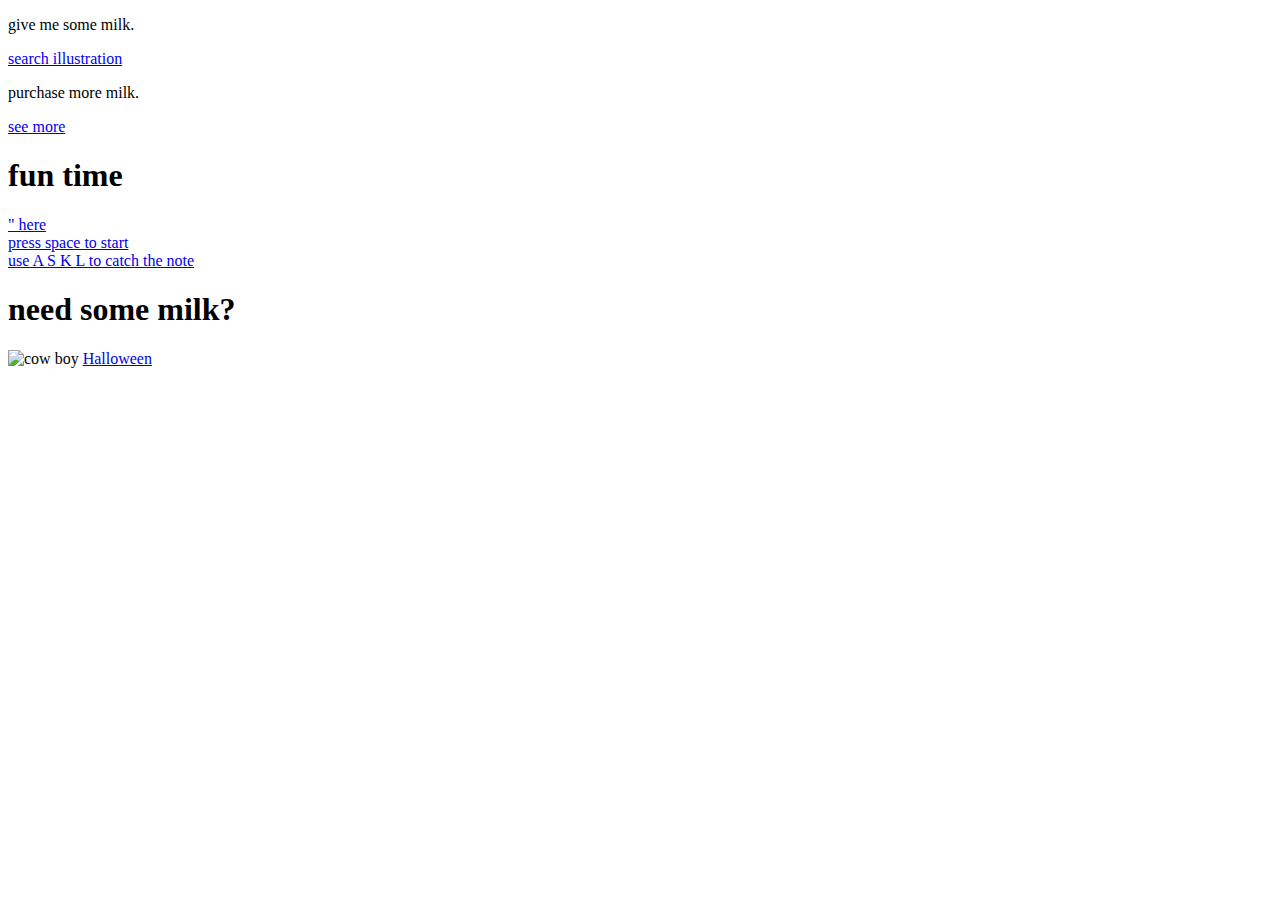
==== index.html @ 08c5faac "Update index.html" ====
<!DOCTYPE html>
<html>
    <head>
        <link rel="stylesheet" href"style.css">
    </head>

<body>
<p>give me some milk.</p>
<a href="https://www.pixiv.net">search illustration</a>
<p>purchase more milk.</p>
<a href="https://www.fanbox.cc">see more</a>

<h1> fun time</h1>
<a href="https://editor.p5js.org/Risaiir/full/CnONIHDHt">" here
    <br>press space to start 
    <br>use A S K L to catch the note</a>

<h1>need some milk?</h1>
<img src="media/cow boy.PNG" alt="cow boy"width="300px">


<a href="page2.html">Halloween</a>
    </body>
</html>
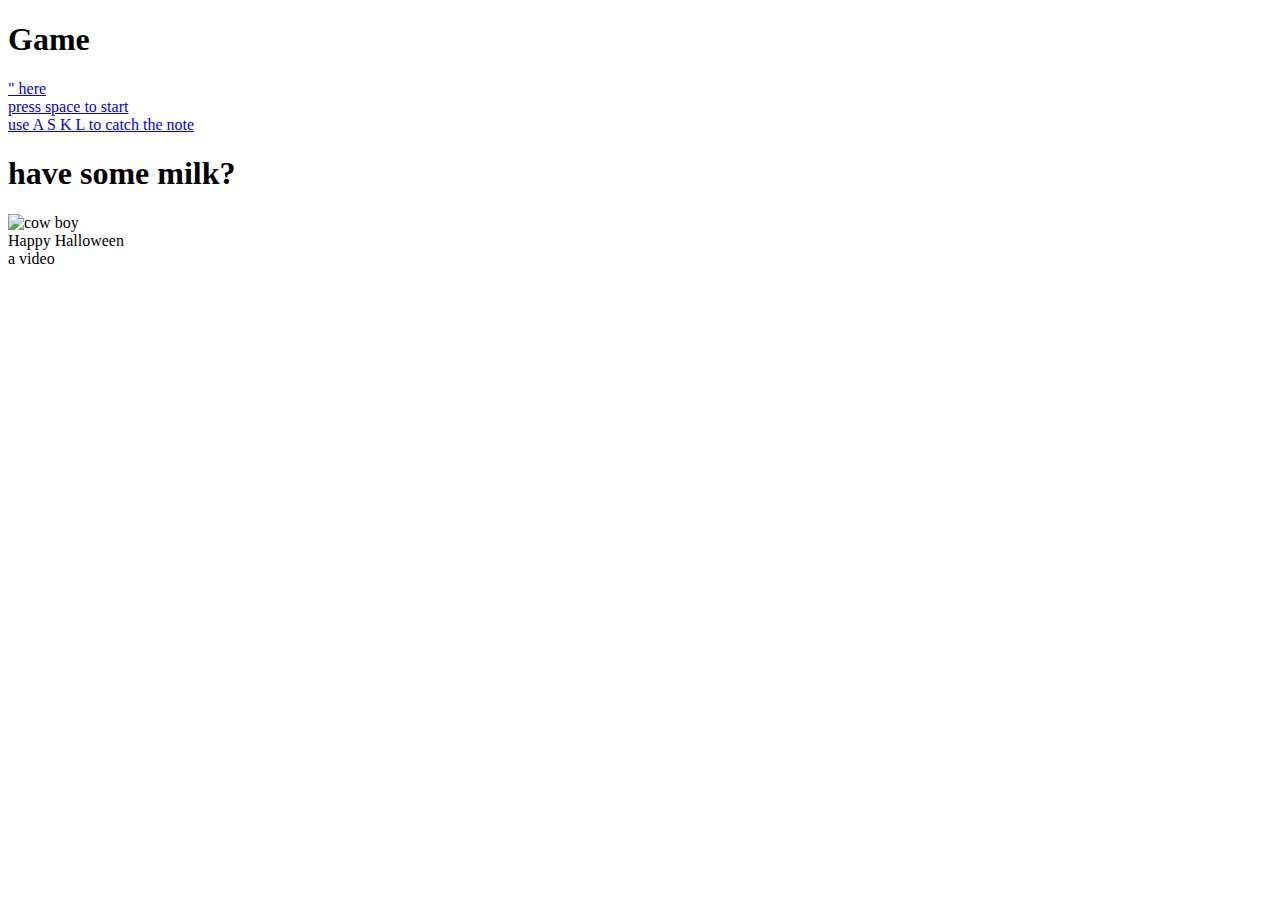
==== commit a8075daa: "Add files via upload" ====
--- a/index.html
+++ b/index.html
@@ -1,24 +1,32 @@
+
 <!DOCTYPE html>
 <html>
     <head>
         <link rel="stylesheet" href"style.css">
+        
+<link rel="preconnect" href="https://fonts.googleapis.com"> 
+<link rel="preconnect" href="https://fonts.gstatic.com" crossorigin> 
+<link href="https://fonts.googleapis.com/css2?family=Open+Sans&display=swap" rel="stylesheet">
+        
+
     </head>
 
 <body>
-<p>give me some milk.</p>
-<a href="https://www.pixiv.net">search illustration</a>
-<p>purchase more milk.</p>
-<a href="https://www.fanbox.cc">see more</a>
+   
 
-<h1> fun time</h1>
+<h1> Game </h1>
 <a href="https://editor.p5js.org/Risaiir/full/CnONIHDHt">" here
     <br>press space to start 
     <br>use A S K L to catch the note</a>
 
-<h1>need some milk?</h1>
+<h1 class="green">have some milk?</h1>
 <img src="media/cow boy.PNG" alt="cow boy"width="300px">
+<br
 
+<a href="page2.html">Happy Halloween</a>
+<br
 
-<a href="page2.html">Halloween</a>
+<a href="page3.html"> a video </a>
+
     </body>
-</html>
+</html>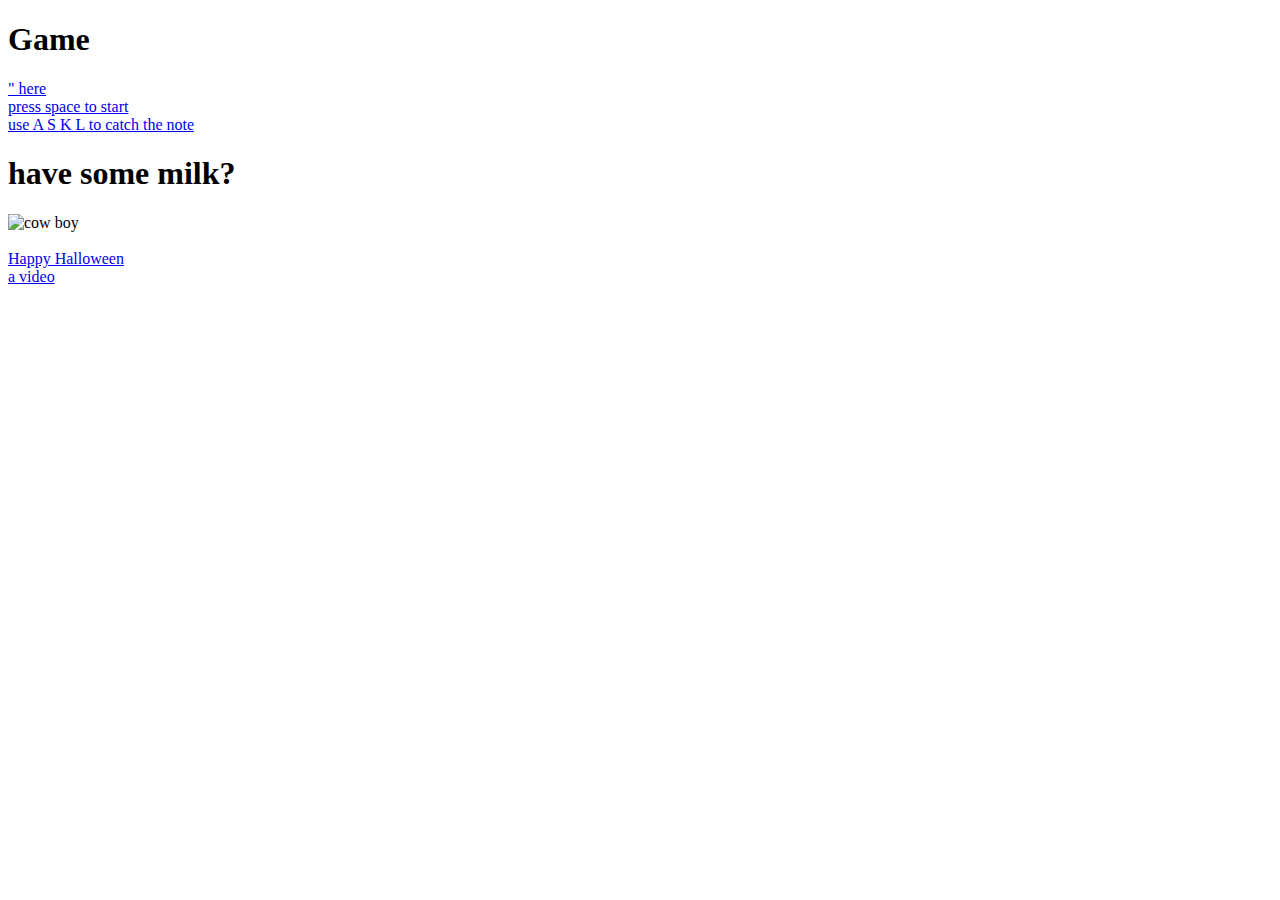
==== commit d0910e2d: "Add files via upload" ====
--- a/index.html
+++ b/index.html
@@ -19,14 +19,13 @@
     <br>press space to start 
     <br>use A S K L to catch the note</a>
 
-<h1 class="green">have some milk?</h1>
+<h1 class="pink">have some milk?</h1>
 <img src="media/cow boy.PNG" alt="cow boy"width="300px">
-<br
-
+<br>
+<br>
 <a href="page2.html">Happy Halloween</a>
-<br
-
+<br>
 <a href="page3.html"> a video </a>
 
-    </body>
+</body>
 </html>